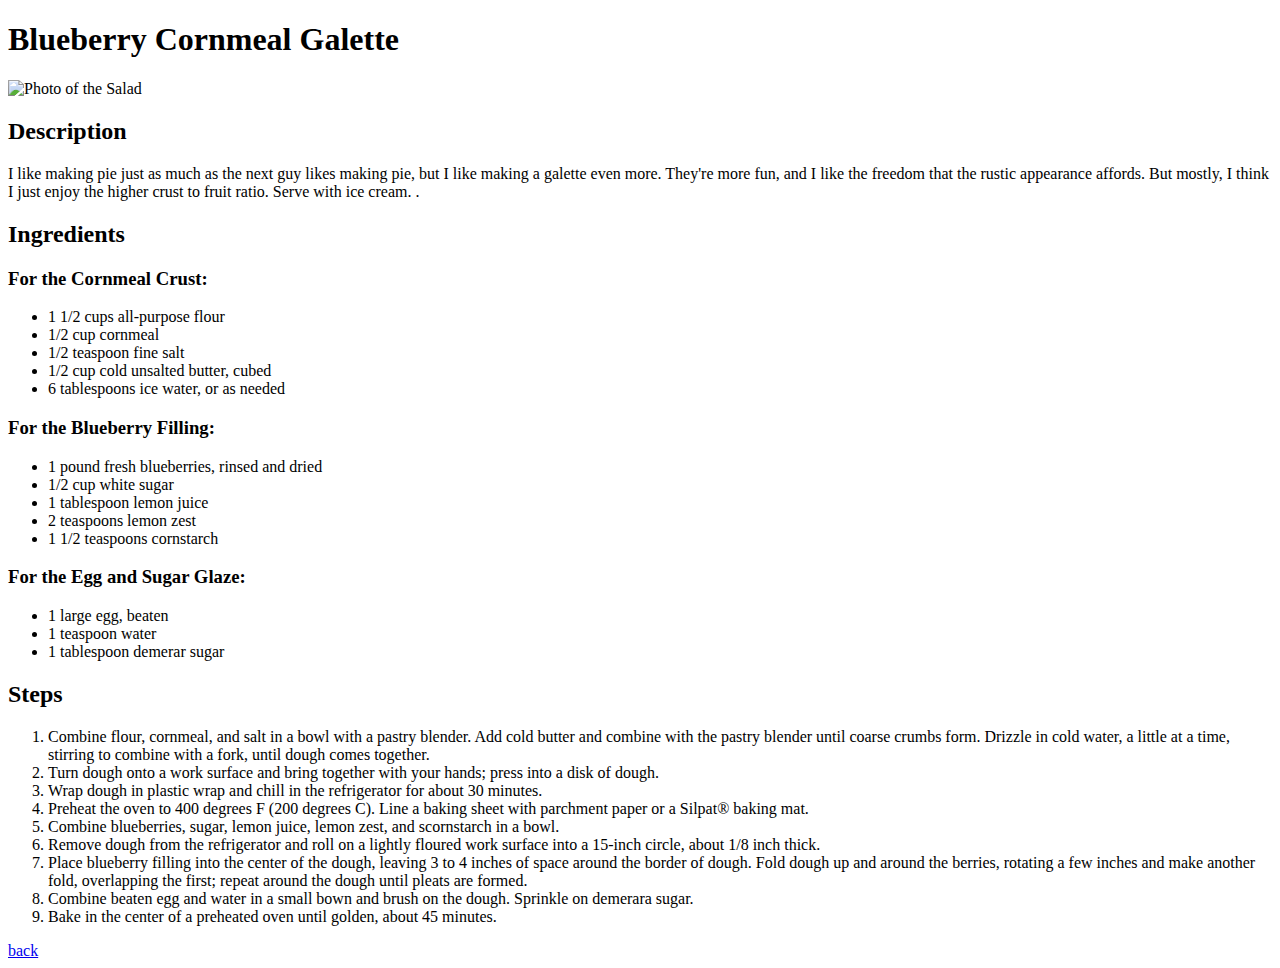
==== recipes/blueberry_cornmealGalette.html @ 0370c410 "Resolved an issue with the back link while the project is hosted live" ====
<!DOCTYPE html>
<html lang="en">
  <head>
    <meta charset="UTF-8" />
    <meta http-equiv="X-UA-Compatible" content="IE=edge" />
    <meta name="viewport" content="width=device-width, initial-scale=1.0" />
    <title>Blueberry Cornmeal Galette</title>
  </head>
  <body>
    <h1>Blueberry Cornmeal Galette</h1>
    <img src="../assets/images/BlueBerries.jpeg" alt="Photo of the Salad" />
    <h2>Description</h2>
    <p>
      I like making pie just as much as the next guy likes making pie, but I
      like making a galette even more. They're more fun, and I like the freedom
      that the rustic appearance affords. But mostly, I think I just enjoy the
      higher crust to fruit ratio. Serve with ice cream. .
    </p>
    <h2>Ingredients</h2>
    <h3>For the Cornmeal Crust:</h3>
    <ul>
      <li>1 1/2 cups all-purpose flour</li>
      <li>1/2 cup cornmeal</li>
      <li>1/2 teaspoon fine salt</li>
      <li>1/2 cup cold unsalted butter, cubed</li>
      <li>6 tablespoons ice water, or as needed</li>
    </ul>
    <h3>For the Blueberry Filling:</h3>
    <ul>
      <li>1 pound fresh blueberries, rinsed and dried</li>
      <li>1/2 cup white sugar</li>
      <li>1 tablespoon lemon juice</li>
      <li>2 teaspoons lemon zest</li>
      <li>1 1/2 teaspoons cornstarch</li>
    </ul>
    <h3>For the Egg and Sugar Glaze:</h3>
    <ul>
      <li>1 large egg, beaten</li>
      <li>1 teaspoon water</li>
      <li>1 tablespoon demerar sugar</li>
    </ul>
    <h2>Steps</h2>
    <ol>
      <li>
        Combine flour, cornmeal, and salt in a bowl with a pastry blender. Add
        cold butter and combine with the pastry blender until coarse crumbs
        form. Drizzle in cold water, a little at a time, stirring to combine
        with a fork, until dough comes together.
      </li>
      <li>
        Turn dough onto a work surface and bring together with your hands; press
        into a disk of dough.
      </li>
      <li>
        Wrap dough in plastic wrap and chill in the refrigerator for about 30
        minutes.
      </li>
      <li>
        Preheat the oven to 400 degrees F (200 degrees C). Line a baking sheet
        with parchment paper or a Silpat® baking mat.
      </li>
      <li>
        Combine blueberries, sugar, lemon juice, lemon zest, and scornstarch in
        a bowl.
      </li>
      <li>
        Remove dough from the refrigerator and roll on a lightly floured work
        surface into a 15-inch circle, about 1/8 inch thick.
      </li>
      <li>
        Place blueberry filling into the center of the dough, leaving 3 to 4
        inches of space around the border of dough. Fold dough up and around the
        berries, rotating a few inches and make another fold, overlapping the
        first; repeat around the dough until pleats are formed.
      </li>
      <li>
        Combine beaten egg and water in a small bown and brush on the dough.
        Sprinkle on demerara sugar.
      </li>
      <li>
        Bake in the center of a preheated oven until golden, about 45 minutes.
      </li>
    </ol>
    <a href="../index.html">back</a>
  </body>
</html>
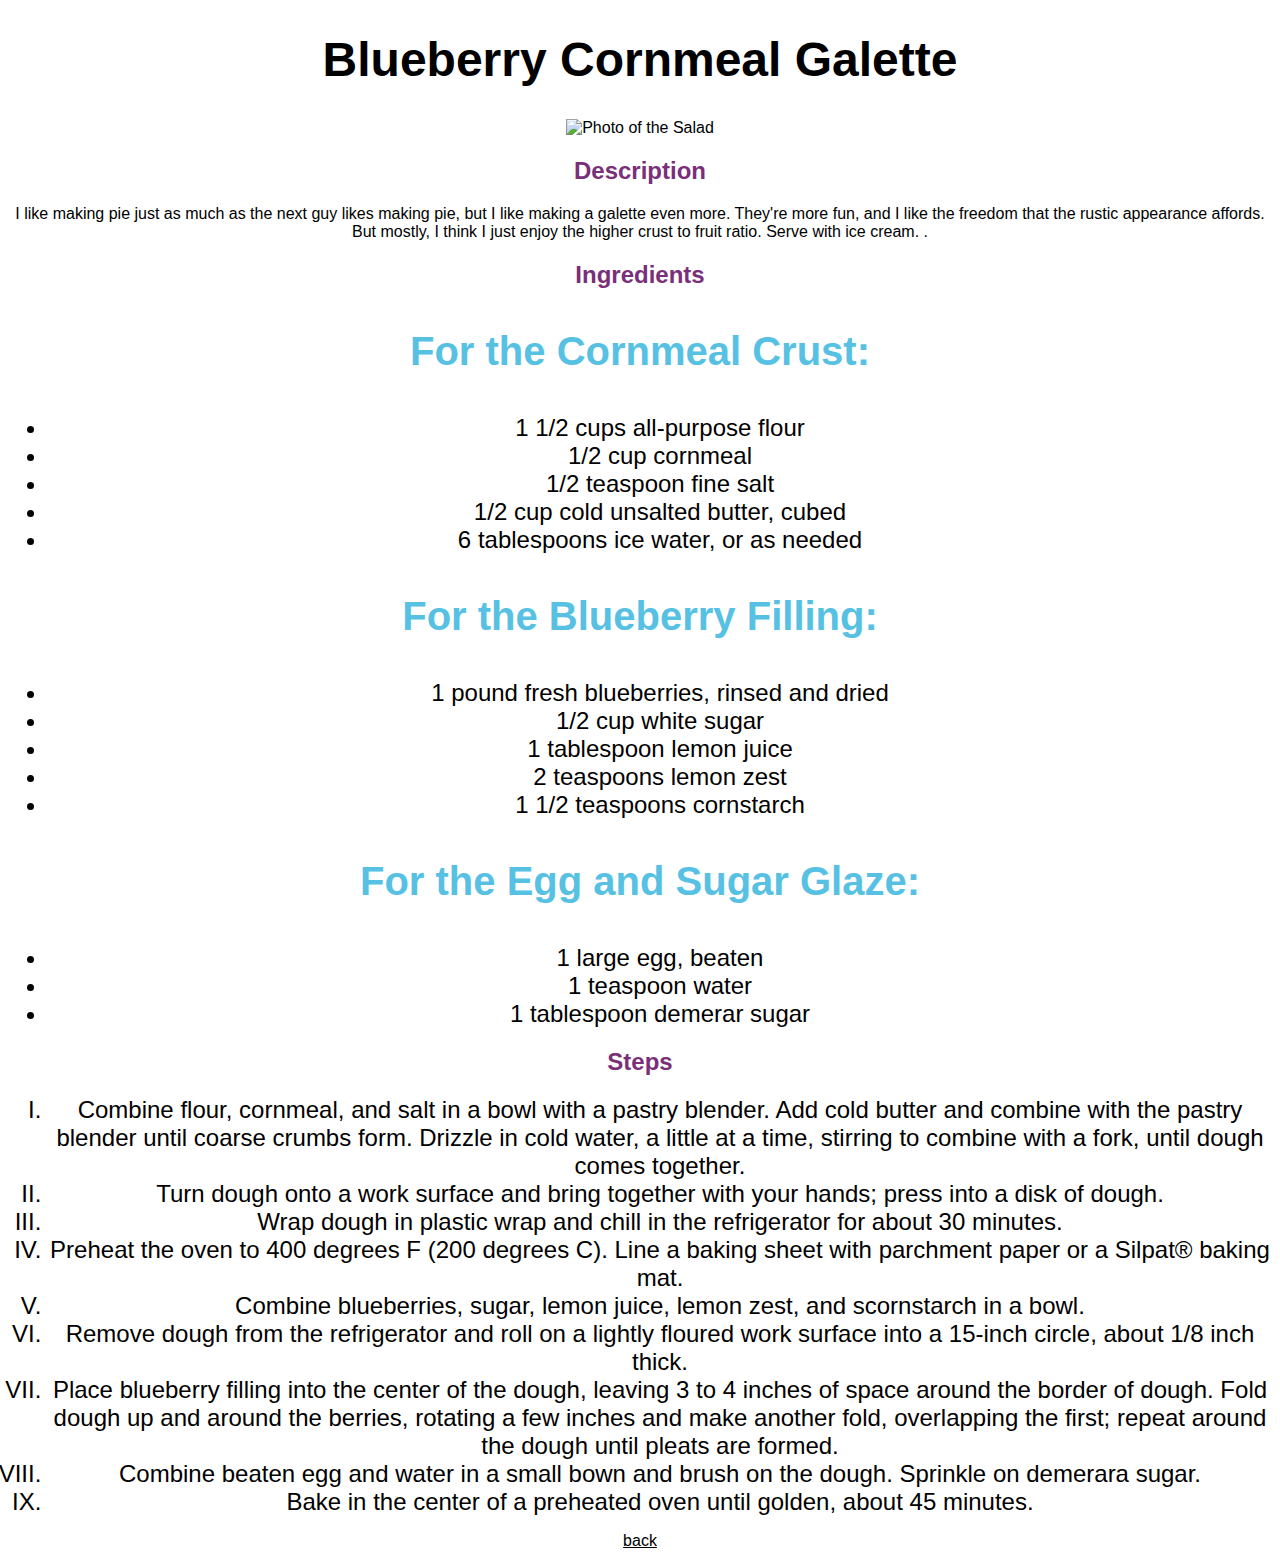
==== commit dcc59ec5: "CSS file added, with some small changes to font and text. Also removed the color from all aTags" ====
--- a/recipes/blueberry_cornmealGalette.html
+++ b/recipes/blueberry_cornmealGalette.html
@@ -4,6 +4,8 @@
     <meta charset="UTF-8" />
     <meta http-equiv="X-UA-Compatible" content="IE=edge" />
     <meta name="viewport" content="width=device-width, initial-scale=1.0" />
+    <link rel="stylesheet" href="../styles.css" />
+
     <title>Blueberry Cornmeal Galette</title>
   </head>
   <body>
--- a/styles.css
+++ b/styles.css
@@ -0,0 +1,45 @@
+* {
+    font-family: 'Franklin Gothic Medium', 'Arial Narrow', Arial, sans-serif;
+    text-align: center;
+}
+
+h1 {
+    font-size: 48px;
+    transition: font-size .4s ease-in-out;
+}
+
+h1:hover {
+    font-size: 60px;
+}
+h2 {
+    color: rgb(121, 47, 121);
+}
+h3 {
+    color: rgb(87, 193, 228);
+}
+h3 {
+    font-size: 40px;
+    transition: font-size .4s ease-in-out;
+}
+
+li {
+    font-size: 24px;
+}
+
+a {
+    color: inherit;
+    transition: font-size .25s ease-in-out;
+}
+
+a:hover {
+    font-size: 28px;
+}
+
+ol {
+    list-style-type: upper-roman;
+}
+
+
+
+
+
